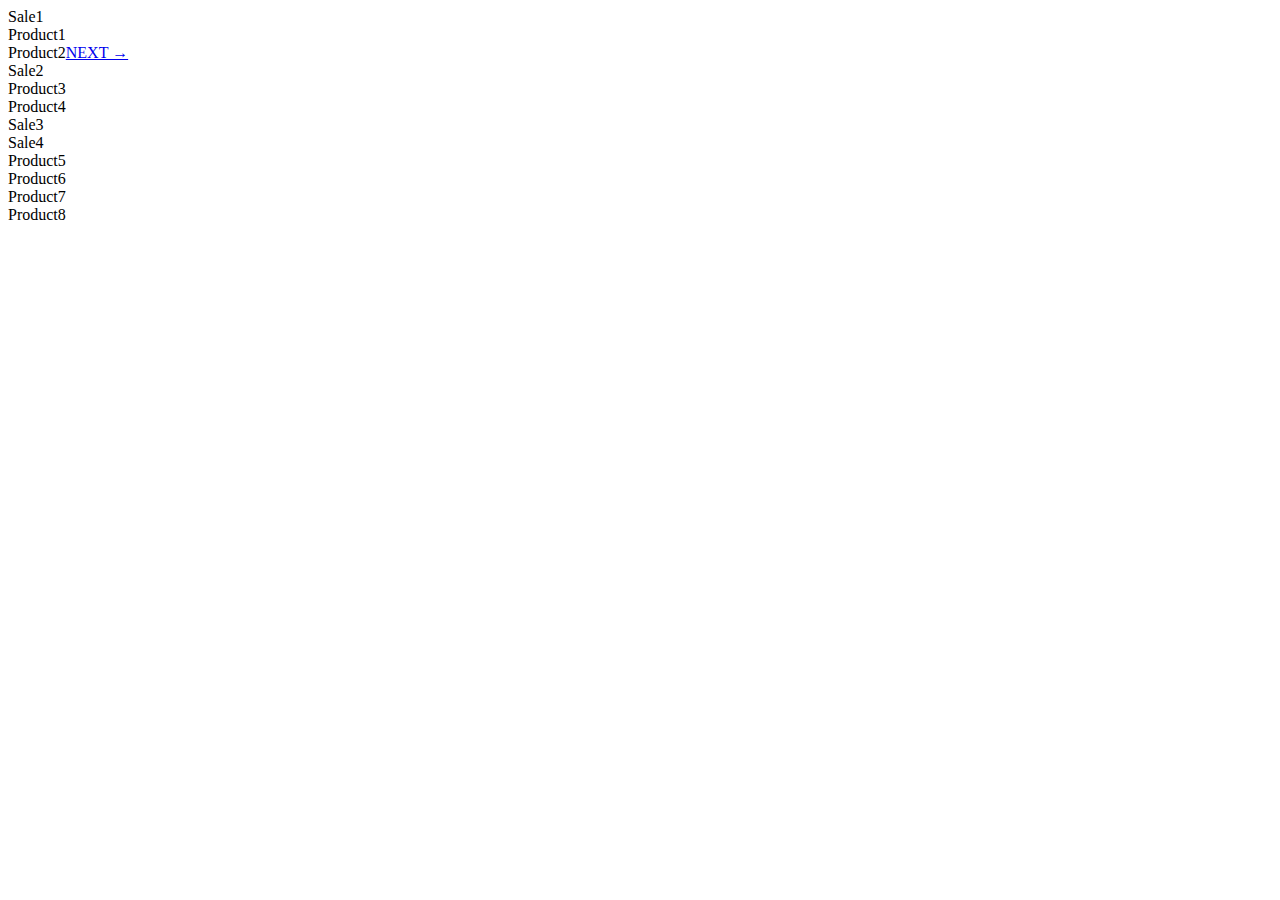
==== index.html @ 4fb470cc "test" ====
<!DOCTYPE html>
<html lang="ru">

<head>
    <meta charset="UTF-8">
    <meta name="viewport" content="width=device-width, initial-scale=1.0">
    <title>Разметка по GRID-ARIES</title>
    <!-- <link rel="stylesheet" href="css/reset.css"> -->
    <link rel="stylesheet" href="css/grid.css">
</head>

<body>
    <div class="container">
        
        <div class="box-1">Sale1</div>
        <div class="box-2">Product1</div>
        <div class="box-3">Product2<a href="dz_grid.html">NEXT →</a></div>
        <div class="box-4">Sale2</div>
        <div class="box-5">Product3</div>
        <div class="box-6">Product4</div>
        <div class="box-7">Sale3</div>
        <div class="box-8">Sale4</div>
        <div class="box-9">Product5</div>
        <div class="box-10">Product6</div>
        <div class="box-11">Product7</div>
        <div class="box-12">Product8</div>       
    </div>
</body>

</html>
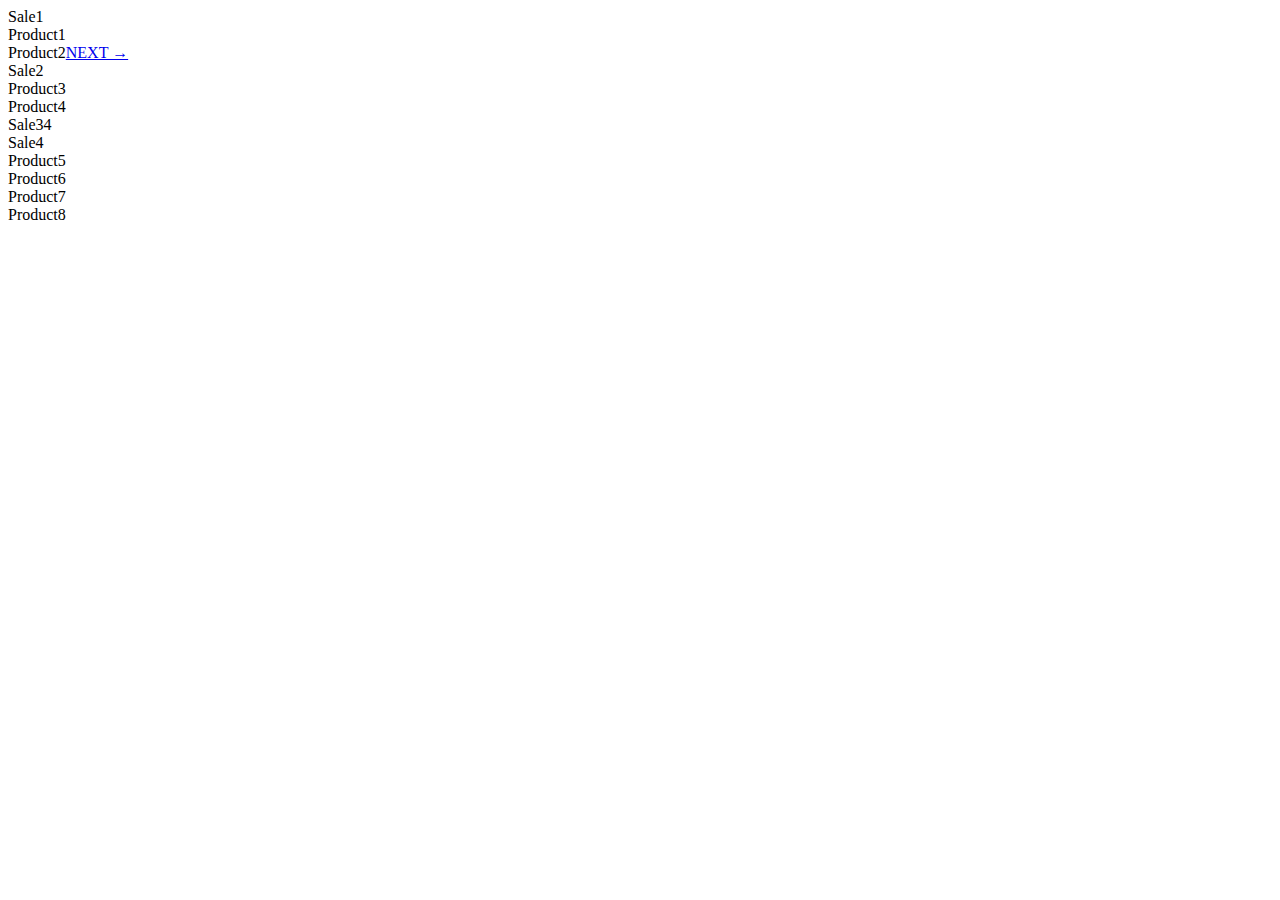
==== commit 2a17581b: "test" ====
--- a/index.html
+++ b/index.html
@@ -18,7 +18,7 @@
         <div class="box-4">Sale2</div>
         <div class="box-5">Product3</div>
         <div class="box-6">Product4</div>
-        <div class="box-7">Sale3</div>
+        <div class="box-7">Sale34</div>
         <div class="box-8">Sale4</div>
         <div class="box-9">Product5</div>
         <div class="box-10">Product6</div>
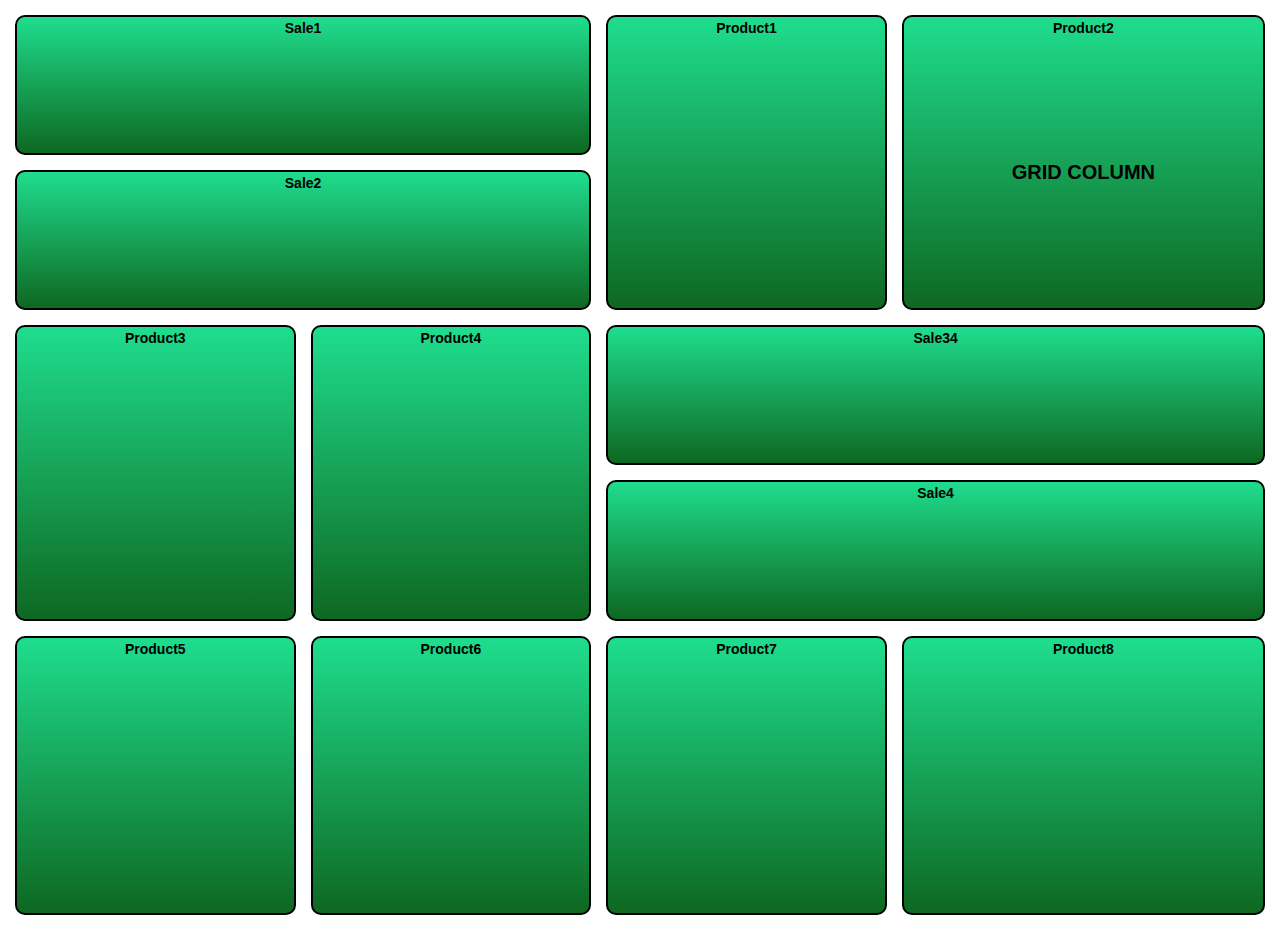
==== commit cbd194a3: "main" ====
--- a/index.html
+++ b/index.html
@@ -1,30 +1,27 @@
 <!DOCTYPE html>
 <html lang="ru">
+  <head>
+    <meta charset="UTF-8" />
+    <meta name="viewport" content="width=device-width, initial-scale=1.0" />
+    <title>GRID</title>
+    <link rel="stylesheet" href="css/reset.css" />
+    <link rel="stylesheet" href="css/grid.css" />
+  </head>
 
-<head>
-    <meta charset="UTF-8">
-    <meta name="viewport" content="width=device-width, initial-scale=1.0">
-    <title>Разметка по GRID-ARIES</title>
-    <!-- <link rel="stylesheet" href="css/reset.css"> -->
-    <link rel="stylesheet" href="css/grid.css">
-</head>
-
-<body>
+  <body>
     <div class="container">
-        
-        <div class="box-1">Sale1</div>
-        <div class="box-2">Product1</div>
-        <div class="box-3">Product2<a href="dz_grid.html">NEXT →</a></div>
-        <div class="box-4">Sale2</div>
-        <div class="box-5">Product3</div>
-        <div class="box-6">Product4</div>
-        <div class="box-7">Sale34</div>
-        <div class="box-8">Sale4</div>
-        <div class="box-9">Product5</div>
-        <div class="box-10">Product6</div>
-        <div class="box-11">Product7</div>
-        <div class="box-12">Product8</div>       
+      <div class="box-1">Sale1</div>
+      <div class="box-2">Product1</div>
+      <div class="box-3">Product2<a href="grid.html">GRID COLUMN</a></div>
+      <div class="box-4">Sale2</div>
+      <div class="box-5">Product3</div>
+      <div class="box-6">Product4</div>
+      <div class="box-7">Sale34</div>
+      <div class="box-8">Sale4</div>
+      <div class="box-9">Product5</div>
+      <div class="box-10">Product6</div>
+      <div class="box-11">Product7</div>
+      <div class="box-12">Product8</div>
     </div>
-</body>
-
-</html>+  </body>
+</html>
--- a/css/grid.css
+++ b/css/grid.css
@@ -0,0 +1,95 @@
+* {
+  margin: 0;
+  padding: 0;
+  box-sizing: border-box;
+}
+
+body {
+  font-family: sans-serif;
+  font-size: 14px;
+  font-weight: bold;
+  width: 100%;
+  min-height: 100vh;
+}
+[class^="box-"] {
+  display: grid;
+  place-items: top;
+  text-align: center;
+  padding-top: 3px;
+  border-radius: 10px;
+  border: 2px solid black;
+  background: linear-gradient(
+    to bottom,
+    rgb(31, 221, 142) 0%,
+    rgb(14, 104, 33) 100%
+  );
+}
+
+a {
+  color: black;
+  font-size: 20px;
+  transition: 0.3s all;
+}
+
+a:hover {
+  color: white;
+}
+.container {
+  display: grid;
+  gap: 15px;
+  height: 100vh;
+  margin: 15px;
+  grid-template-areas:
+    "Sale1 Sale1 Product1 Product2"
+    "Sale1 Sale1 Product1 Product2"
+    "Sale2 Sale2 Product1 Product2"
+    "Sale2 Sale2 Product1 Product2"
+    "Product3 Product4 Sale3 Sale3"
+    "Product3 Product4 Sale3 Sale3"
+    "Product3 Product4 Sale4 Sale4"
+    "Product3 Product4 Sale4 Sale4"
+    "Product5 Product6 Product7 Product8"
+    "Product5 Product6 Product7 Product8"
+    "Product5 Product6 Product7 Product8"
+    "Product5 Product6 Product7 Product8";
+}
+
+.box-1 {
+  grid-area: Sale1;
+}
+.box-2 {
+  grid-area: Product1;
+}
+.box-3 {
+  grid-area: Product2;
+}
+
+.box-4 {
+  grid-area: Sale2;
+}
+.box-5 {
+  grid-area: Product3;
+}
+.box-6 {
+  grid-area: Product4;
+}
+
+.box-7 {
+  grid-area: Sale3;
+}
+.box-8 {
+  grid-area: Sale4;
+}
+.box-9 {
+  grid-area: Product5;
+}
+
+.box-10 {
+  grid-area: Product6;
+}
+.box-11 {
+  grid-area: Product7;
+}
+.box-12 {
+  grid-area: Product8;
+}
